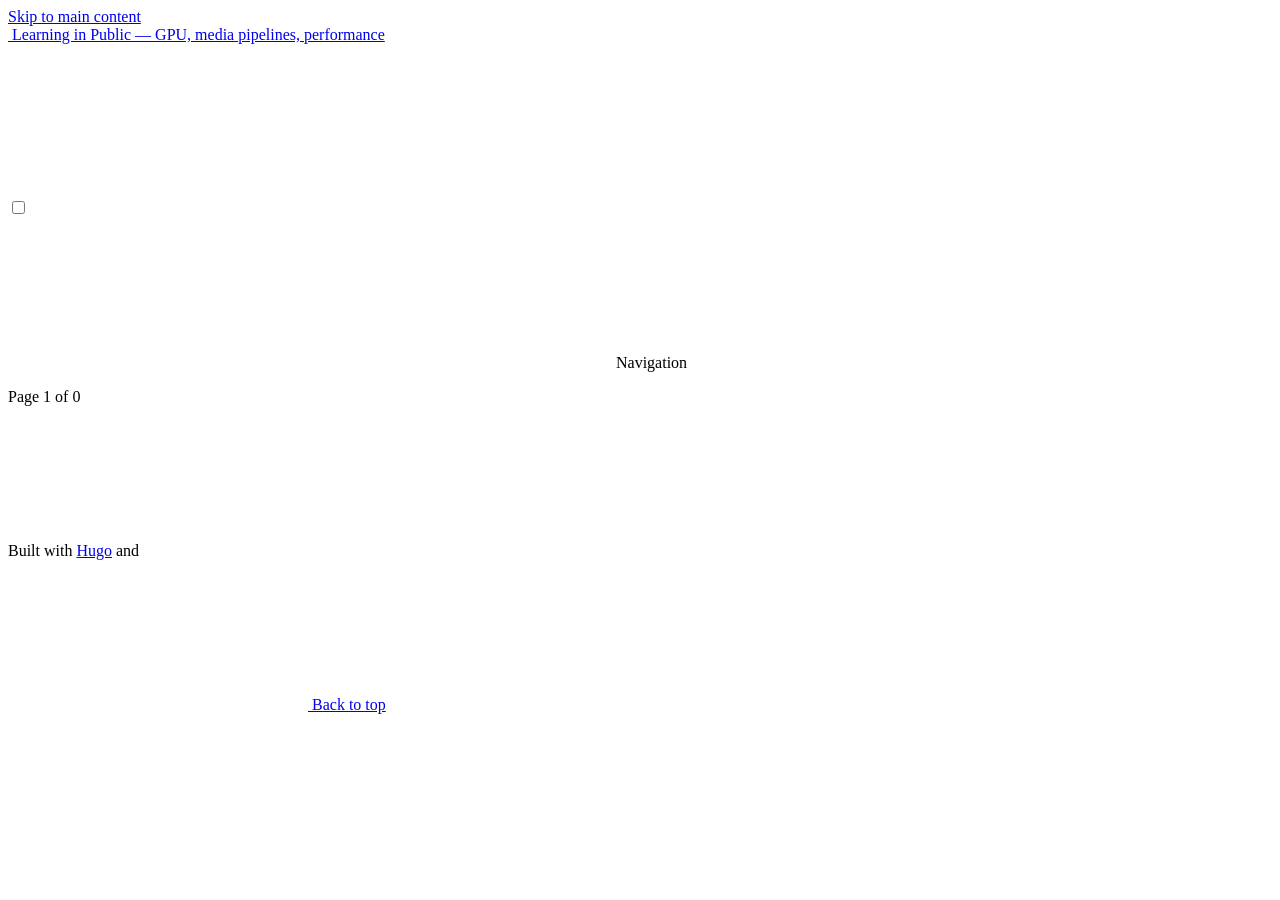
==== public/index.html @ dce74ee8 "Cadence, CI workflow, benchmarks section; fix deprecated key" ====
<!DOCTYPE html>
<html
  itemscope
  itemtype="http://schema.org/WebPage"
  lang="en"
  class="color-toggle-hidden"
  
>
  <head>
    <meta charset="UTF-8" />
<meta name="referrer" content="no-referrer" />
<meta name="viewport" content="width=device-width, initial-scale=1.0" />
<meta name="generator" content="Hugo 0.167.0">
  <meta name="robots" content="index, follow" />
    <meta name="author" content="" />

    <title>Learning in Public — GPU, media pipelines, performance</title>

    <link rel="icon" type="image/svg+xml" href="/learning-in-public/favicon/favicon.svg" />
<link
  rel="icon"
  type="image/png"
  sizes="32x32"
  href="/learning-in-public/favicon/favicon-32x32.png"
/>
<link
  rel="icon"
  type="image/png"
  sizes="16x16"
  href="/learning-in-public/favicon/favicon-16x16.png"
/>

    

    
  <meta property="og:site_name" content="Learning in Public — GPU, media pipelines, performance" />
<meta property="og:type" content="website" />
<meta property="og:url" content="https://ra0van.github.io/learning-in-public/" />




  <meta name="twitter:card" content="summary" />
<meta name="twitter:title" content="Learning in Public — GPU, media pipelines, performance" />


  <script type="application/ld+json">
  {
      "@context": "http://schema.org",
      "@type": "WebSite",
      
      "name": "Learning in Public — GPU, media pipelines, performance",
      "url": "https://ra0van.github.io/learning-in-public/",
      "inLanguage": "en"
  }
  </script>


    
  <script src="/learning-in-public/"></script>
<script src="/learning-in-public/"></script>

<link
  rel="preload"
  as="font"
  href="/learning-in-public/fonts/Metropolis.woff2"
  type="font/woff2"
  crossorigin="anonymous"
/>
<link
  rel="preload"
  as="font"
  href="/learning-in-public/fonts/LiberationSans.woff2"
  type="font/woff2"
  crossorigin="anonymous"
/>
<link
  rel="preload"
  as="font"
  href="/learning-in-public/fonts/GeekblogIcons.woff2"
  type="font/woff2"
  crossorigin="anonymous"
/>

<link
  rel="preload"
  href="/learning-in-public/"
  as="style"
/>
<link
  rel="stylesheet"
  href="/learning-in-public/"
  media="all"
/>

<link
  rel="preload"
  href="/learning-in-public/"
  as="style"
/>
<link
  rel="stylesheet"
  href="/learning-in-public/"
  media="screen and (max-width: 45rem)"
/>

<link
  rel="preload"
  href="/learning-in-public/"
  as="style"
/>
<link
  rel="stylesheet"
  href="/learning-in-public/"
  media="print"
/>

<link
  rel="preload"
  href="/learning-in-public/"
  as="style"
/>
<link
  rel="stylesheet"
  href="/learning-in-public/"
  media="all"
/>
  <link href="https://ra0van.github.io/learning-in-public/" rel="canonical" type="text/html" />
    <link href="https://ra0van.github.io/learning-in-public/index.xml" rel="alternate" type="application/rss+xml" title="Learning in Public — GPU, media pipelines, performance rss Feed" />

<!-- Made with Geekblog theme https://github.com/thegeeklab/hugo-geekblog -->

    

  </head>

  <body>
    <div class="w-full flex justify-center">
      <a href="#main-content" id="gblog-to-main" class="gdblog-markdown__link">Skip to main content</a>
    </div>

    



    <div
      class="wrapper "
    >
      <header class="gblog-header">
  <div class="container flex flex-wrap">
    <div class="gblog-header__col-1 flex justify-start hidden-mobile"></div>
    <div class="gblog-header__col-2 flex align-center justify-center ">
      <a class="gblog-header__link" rel="me" href="https://ra0van.github.io/learning-in-public/">
        <span class="gblog-brand flex align-center justify-center">
          <img
            class="gblog-brand__img"
            src="/learning-in-public/brand.svg"
            alt=""
          />
          <span class="gblog-brand__title">Learning in Public — GPU, media pipelines, performance</span>
        </span>
        
      </a>
    </div>
    <div class="gblog-header__col-3 flex justify-end">
      <span id="gblog-color-theme">
        <svg class="gblog-icon gblog_brightness_dark">
          <title></title>
          <use xlink:href="#gblog_brightness_dark"></use>
        </svg>
        <svg class="gblog-icon gblog_brightness_light">
          <title></title>
          <use xlink:href="#gblog_brightness_light"></use>
        </svg>
        <svg class="gblog-icon gblog_brightness_auto">
          <title></title>
          <use xlink:href="#gblog_brightness_auto"></use>
        </svg>
      </span>
    </div>
  </div>
</header>
<nav class="gblog-nav">
  <input type="checkbox" id="menu-control" class="hidden" />
  <div class="gblog-nav__control">
    <label for="menu-control" class="flex align-center justify-center">
      <svg class="gblog-icon gblog_menu"><use xlink:href="#gblog_menu"></use></svg>
      <svg class="gblog-icon gblog_clear"><use xlink:href="#gblog_clear"></use></svg>
      <span>Navigation</span>
    </label>
  </div>
  <ul class="gblog-nav__list container flex flex-wrap justify-center menu-content">
    
    
      
    
    
  </ul>
</nav>



      <main class="gblog-page container">
        
  
  
    
  

  <div id="main-content" tabindex="-1">
  
  
  </div>
  


<nav class="gblog-paging flex flex-even align-center" role="navigation">
  <div class="gblog-paging__item gblog-paging__item--prev">
    
  </div>
  <div class="gblog-paging__state">Page 1 of 0</div>
  <div class="gblog-paging__item gblog-paging__item--next">
    
  </div>
</nav>


      </main>

      <footer class="gblog-footer">
  <nav class="container flex">
    <div>
      <section class="flex flex-wrap align-center">
        
        
        
        
      </section>
      <section class="flex flex-wrap align-center">
        <span class="gblog-footer__item">
          Built with <a href="https://gohugo.io/" class="gblog-footer__link">Hugo</a> and
          <svg class="gblog-icon gblog_heart"><use xlink:href="#gblog_heart"></use></svg>
        </span>
      </section>
      
      
    </div>
    
      <div class="flex flex-25 justify-end">
        <span class="gblog-footer__item text-right">
          <a class="gblog-footer__link fake-link" href="#" aria-label="Back to top">
            <svg class="gblog-icon gblog_keyboard_arrow_up">
              <use xlink:href="#gblog_keyboard_arrow_up"></use>
            </svg>
            <span class="hidden-mobile">Back to top</span>
          </a>
        </span>
      </div>
    
  </nav>
</footer>

    </div>
  </body>
</html>
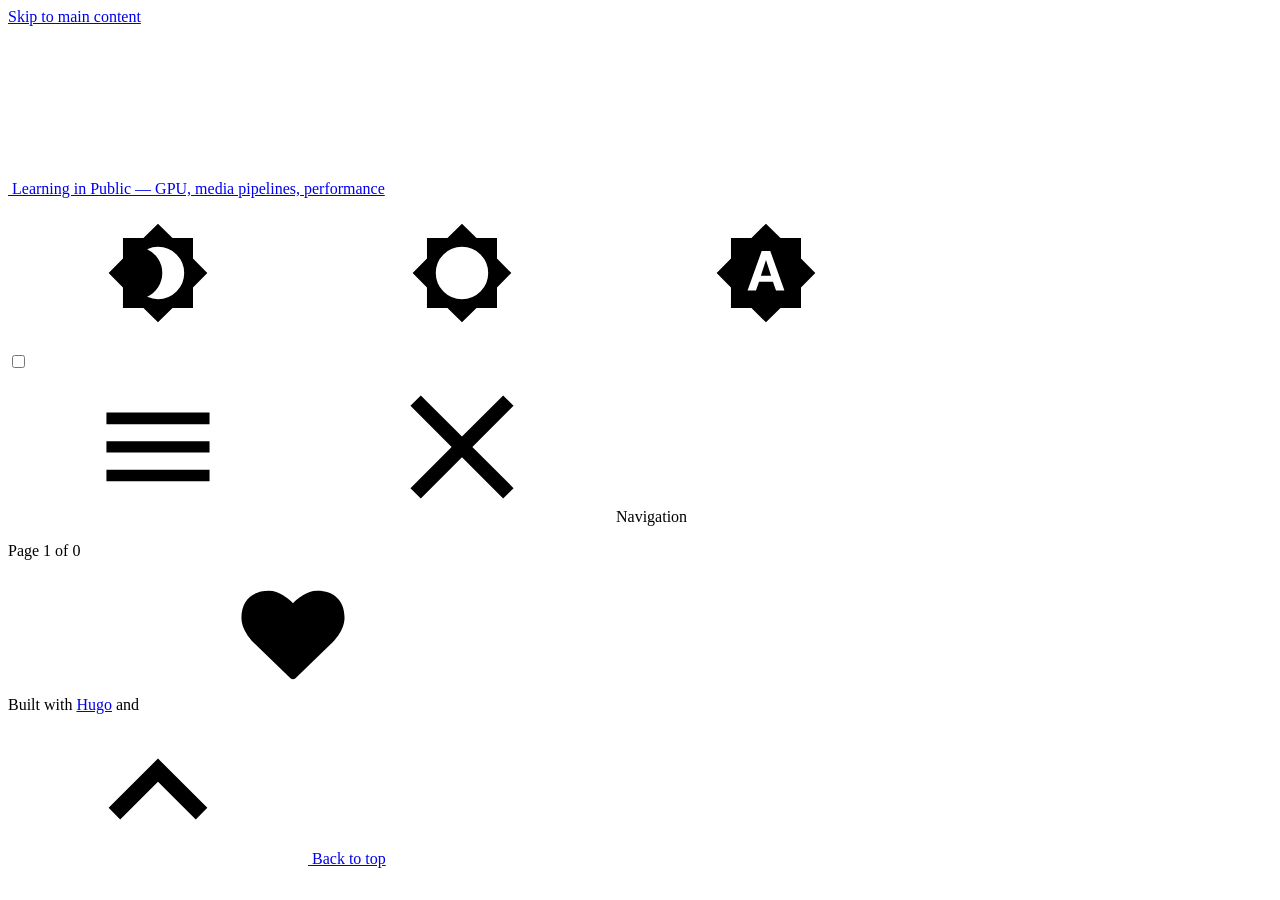
==== commit 67fbcdf9: "Pin geekblog v5.0.3 release (assets bundled), root baseURL, CI" ====
--- a/public/index.html
+++ b/public/index.html
@@ -16,18 +16,18 @@
 
     <title>Learning in Public — GPU, media pipelines, performance</title>
 
-    <link rel="icon" type="image/svg+xml" href="/learning-in-public/favicon/favicon.svg" />
+    <link rel="icon" type="image/svg+xml" href="/favicon/favicon.svg" />
 <link
   rel="icon"
   type="image/png"
   sizes="32x32"
-  href="/learning-in-public/favicon/favicon-32x32.png"
+  href="/favicon/favicon-32x32.png"
 />
 <link
   rel="icon"
   type="image/png"
   sizes="16x16"
-  href="/learning-in-public/favicon/favicon-16x16.png"
+  href="/favicon/favicon-16x16.png"
 />
 
     
@@ -35,7 +35,7 @@
     
   <meta property="og:site_name" content="Learning in Public — GPU, media pipelines, performance" />
 <meta property="og:type" content="website" />
-<meta property="og:url" content="https://ra0van.github.io/learning-in-public/" />
+<meta property="og:url" content="https://ra0van.github.io/" />
 
 
 
@@ -50,83 +50,83 @@
       "@type": "WebSite",
       
       "name": "Learning in Public — GPU, media pipelines, performance",
-      "url": "https://ra0van.github.io/learning-in-public/",
+      "url": "https://ra0van.github.io/",
       "inLanguage": "en"
   }
   </script>
 
 
     
-  <script src="/learning-in-public/"></script>
-<script src="/learning-in-public/"></script>
+  <script src="/js/colortheme-62b51abf.bundle.min.js"></script>
+<script src="/js/main-b30a82c3.bundle.min.js"></script>
 
 <link
   rel="preload"
   as="font"
-  href="/learning-in-public/fonts/Metropolis.woff2"
+  href="/fonts/Metropolis.woff2"
   type="font/woff2"
   crossorigin="anonymous"
 />
 <link
   rel="preload"
   as="font"
-  href="/learning-in-public/fonts/LiberationSans.woff2"
+  href="/fonts/LiberationSans.woff2"
   type="font/woff2"
   crossorigin="anonymous"
 />
 <link
   rel="preload"
   as="font"
-  href="/learning-in-public/fonts/GeekblogIcons.woff2"
+  href="/fonts/GeekblogIcons.woff2"
   type="font/woff2"
   crossorigin="anonymous"
 />
 
 <link
   rel="preload"
-  href="/learning-in-public/"
-  as="style"
-/>
-<link
-  rel="stylesheet"
-  href="/learning-in-public/"
+  href="/main-e155ff06.min.css"
+  as="style"
+/>
+<link
+  rel="stylesheet"
+  href="/main-e155ff06.min.css"
   media="all"
 />
 
 <link
   rel="preload"
-  href="/learning-in-public/"
-  as="style"
-/>
-<link
-  rel="stylesheet"
-  href="/learning-in-public/"
+  href="/mobile-533446cd.min.css"
+  as="style"
+/>
+<link
+  rel="stylesheet"
+  href="/mobile-533446cd.min.css"
   media="screen and (max-width: 45rem)"
 />
 
 <link
   rel="preload"
-  href="/learning-in-public/"
-  as="style"
-/>
-<link
-  rel="stylesheet"
-  href="/learning-in-public/"
+  href="/print-cc34f864.min.css"
+  as="style"
+/>
+<link
+  rel="stylesheet"
+  href="/print-cc34f864.min.css"
   media="print"
 />
 
 <link
   rel="preload"
-  href="/learning-in-public/"
-  as="style"
-/>
-<link
-  rel="stylesheet"
-  href="/learning-in-public/"
+  href="/custom.css"
+  as="style"
+/>
+<link
+  rel="stylesheet"
+  href="/custom.css"
   media="all"
 />
-  <link href="https://ra0van.github.io/learning-in-public/" rel="canonical" type="text/html" />
-    <link href="https://ra0van.github.io/learning-in-public/index.xml" rel="alternate" type="application/rss+xml" title="Learning in Public — GPU, media pipelines, performance rss Feed" />
+  <link href="https://ra0van.github.io/" rel="canonical" type="text/html" />
+    <link href="https://ra0van.github.io/index.xml" rel="alternate" type="application/rss+xml" title="Learning in Public — GPU, media pipelines, performance rss Feed" />
 
 <!-- Made with Geekblog theme https://github.com/thegeeklab/hugo-geekblog -->
 
@@ -140,6 +140,9 @@
     </div>
 
     
+  <!-- geekblog include: /sprites/geekblog.svg -->
+  <svg class="svg-sprite" xmlns="http://www.w3.org/2000/svg" xmlns:xlink="http://www.w3.org/1999/xlink"><defs><svg viewBox="-7.27 -7.27 46.55 46.55" id="gblog_arrow_back" xmlns="http://www.w3.org/2000/svg"><path d="M31.999 14.035v3.93H7.673l11.134 11.228L16 32 .001 16.001 16 .002l2.807 2.807L7.673 14.037h24.326z"/></svg><svg viewBox="-7.27 -7.27 46.55 46.55" id="gblog_arrow_left" xmlns="http://www.w3.org/2000/svg"><path d="M7.954 17.965v5.988L.001 16l7.953-7.953v5.988H32v3.93H7.954z"/></svg><svg viewBox="-7.27 -7.27 46.55 46.55" id="gblog_arrow_right" xmlns="http://www.w3.org/2000/svg"><path d="M24.046 14.035V8.047L31.999 16l-7.953 7.953v-5.988H0v-3.93h24.046z"/></svg><svg viewBox="-7.27 -7.27 42.55 42.55" id="gblog_bitbucket" xmlns="http://www.w3.org/2000/svg"><path d="M15.905 13.355c.189 1.444-1.564 2.578-2.784 1.839-1.375-.602-1.375-2.784-.034-3.403 1.151-.705 2.818.223 2.818 1.564zm1.907-.361c-.309-2.44-3.076-4.056-5.328-3.042-1.426.636-2.389 2.148-2.32 3.747.086 2.097 2.08 3.815 4.176 3.626s3.729-2.234 3.472-4.331zm4.108-9.315c-.756-.997-2.045-1.169-3.179-1.358-3.214-.516-6.513-.533-9.727.034-1.066.172-2.269.361-2.939 1.323 1.1 1.031 2.664 1.186 4.073 1.358 2.544.327 5.156.344 7.699.017 1.426-.172 3.008-.309 4.073-1.375zm.979 17.788c-.481 1.684-.206 3.953-1.994 4.932-3.076 1.701-6.806 1.89-10.191 1.289-1.787-.327-3.884-.894-4.864-2.578-.43-1.65-.705-3.334-.98-5.018l.103-.275.309-.155c5.121 3.386 12.288 3.386 17.427 0 .808.241.206 1.22.189 1.805zM26.01 4.951c-.584 3.764-1.255 7.51-1.908 11.257-.189 1.1-1.255 1.719-2.148 2.183-3.214 1.615-6.96 1.89-10.483 1.512-2.389-.258-4.829-.894-6.771-2.389-.911-.705-.911-1.908-1.083-2.922-.602-3.523-1.289-7.046-1.719-10.604.206-1.547 1.942-2.217 3.231-2.698C6.848.654 8.686.362 10.508.19c3.884-.378 7.854-.241 11.618.859 1.341.395 2.784.945 3.695 2.097.412.533.275 1.203.189 1.805z"/></svg><svg viewBox="-7.27 -7.27 46.55 46.55" id="gblog_bookmark" xmlns="http://www.w3.org/2000/svg"><path d="M20.357 5.856q1.157 0 2.043.851t.885 2.008v23.284l-10.212-4.357-10.144 4.357V8.715q0-1.157.885-2.008t2.042-.851h14.502zm5.787 18.859V5.856q0-1.157-.851-2.042t-2.008-.885H8.715q0-1.157.885-2.042t2.043-.885h14.502q1.157 0 2.043.885t.885 2.042v23.216z"/></svg><svg viewBox="-7.27 -7.27 42.55 42.55" id="gblog_brightness_auto" xmlns="http://www.w3.org/2000/svg"><path d="M16.846 18.938h2.382L15.22 7.785h-2.44L8.772 18.938h2.382l.871-2.44h3.95zm7.087-9.062L27.999 14l-4.066 4.124v5.809h-5.809L14 27.999l-4.124-4.066H4.067v-5.809L.001 14l4.066-4.124V4.067h5.809L14 .001l4.124 4.066h5.809v5.809zm-11.385 4.937L14 10.282l1.452 4.531h-2.904z"/></svg><svg viewBox="-7.27 -7.27 42.55 42.55" id="gblog_brightness_dark" xmlns="http://www.w3.org/2000/svg"><path d="M14 21.435q3.079 0 5.257-2.178T21.435 14t-2.178-5.257T14 6.565q-1.51 0-3.079.697 1.917.871 3.108 2.701T15.22 14t-1.191 4.037-3.108 2.701q1.568.697 3.079.697zm9.933-11.559L27.999 14l-4.066 4.124v5.809h-5.809L14 27.999l-4.124-4.066H4.067v-5.809L.001 14l4.066-4.124V4.067h5.809L14 .001l4.124 4.066h5.809v5.809z"/></svg><svg viewBox="-7.27 -7.27 42.55 42.55" id="gblog_brightness_light" xmlns="http://www.w3.org/2000/svg"><path d="M14 21.435q3.079 0 5.257-2.178T21.435 14t-2.178-5.257T14 6.565 8.743 8.743 6.565 14t2.178 5.257T14 21.435zm9.933-3.311v5.809h-5.809L14 27.999l-4.124-4.066H4.067v-5.809L.001 14l4.066-4.124V4.067h5.809L14 .001l4.124 4.066h5.809v5.809L27.999 14z"/></svg><svg viewBox="-7.27 -7.27 42.55 42.55" id="gblog_check" xmlns="http://www.w3.org/2000/svg"><path d="M8.885 20.197 25.759 3.323l2.24 2.24L8.885 24.677 0 15.792l2.24-2.24z"/></svg><svg viewBox="-7.27 -7.27 42.55 42.55" id="gblog_check_circle_outline" xmlns="http://www.w3.org/2000/svg"><path d="M14 25.239q4.601 0 7.92-3.319T25.239 14 21.92 6.08 14 2.761 6.08 6.08 2.761 14t3.319 7.92T14 25.239zM14 0q5.784 0 9.892 4.108T28 14t-4.108 9.892T14 28t-9.892-4.108T0 14t4.108-9.892T14 0zm6.441 7.822 1.972 1.972-11.239 11.239L4.207 14l1.972-1.972 4.995 4.995z"/></svg><svg viewBox="-7.27 -7.27 46.55 46.55" id="gblog_clear" xmlns="http://www.w3.org/2000/svg"><path d="M32 3.222 19.222 16 32 28.778l-3.221 3.221-12.778-12.778L3.223 31.999.002 28.778 12.78 16 .002 3.222 3.223.001l12.778 12.778L28.779.001z"/></svg><svg viewBox="-7.27 -7.27 42.55 42.55" id="gblog_cloud_off" xmlns="http://www.w3.org/2000/svg"><path d="M9.023 10.5H7q-1.914 0-3.281 1.395t-1.367 3.309 1.367 3.281T7 19.852h11.375zM3.5 4.976l1.477-1.477L24.5 23.022l-1.477 1.477-2.352-2.297H6.999q-2.898 0-4.949-2.051t-2.051-4.949q0-2.844 1.969-4.867t4.758-2.133zm19.086 5.578q2.242.164 3.828 1.832T28 16.351q0 3.008-2.461 4.758l-1.695-1.695q1.805-.984 1.805-3.063 0-1.422-1.039-2.461t-2.461-1.039h-1.75v-.602q0-2.68-1.859-4.539t-4.539-1.859q-1.531 0-2.953.711l-1.75-1.695Q11.431 3.5 14.001 3.5q2.953 0 5.496 2.078t3.09 4.977z"/></svg><svg viewBox="-7.27 -7.27 42.55 42.55" id="gblog_code" xmlns="http://www.w3.org/2000/svg"><path d="M9.917 24.5a1.75 1.75 0 1 0-3.501.001 1.75 1.75 0 0 0 3.501-.001zm0-21a1.75 1.75 0 1 0-3.501.001A1.75 1.75 0 0 0 9.917 3.5zm11.666 2.333a1.75 1.75 0 1 0-3.501.001 1.75 1.75 0 0 0 3.501-.001zm1.75 0a3.502 3.502 0 0 1-1.75 3.026c-.055 6.581-4.721 8.039-7.82 9.023-2.898.911-3.846 1.349-3.846 3.117v.474a3.502 3.502 0 0 1 1.75 3.026c0 1.932-1.568 3.5-3.5 3.5s-3.5-1.568-3.5-3.5c0-1.294.711-2.424 1.75-3.026V6.526A3.502 3.502 0 0 1 4.667 3.5c0-1.932 1.568-3.5 3.5-3.5s3.5 1.568 3.5 3.5a3.502 3.502 0 0 1-1.75 3.026v9.06c.93-.456 1.914-.766 2.807-1.039 3.391-1.075 5.323-1.878 5.359-5.687a3.502 3.502 0 0 1-1.75-3.026c0-1.932 1.568-3.5 3.5-3.5s3.5 1.568 3.5 3.5z"/></svg><svg viewBox="-7.27 -7.27 46.55 46.55" id="gblog_contacts" xmlns="http://www.w3.org/2000/svg"><path d="M22.688 22.688v-2q0-1.5-2.281-2.438t-4.406-.938-4.406.938-2.281 2.438v2h13.375zM16 9q-1.25 0-2.125.875T13 12t.875 2.125T16 15t2.125-.875T19 12t-.875-2.125T16 9zm10.688-3.687q1.063 0 1.844.813t.781 1.875v16q0 1.063-.781 1.875t-1.844.813H5.313q-1.063 0-1.844-.813t-.781-1.875v-16q0-1.063.781-1.875t1.844-.813h21.375zM5.313 32v-2.688h21.375V32H5.313zM26.688 0v2.688H5.313V0h21.375z"/></svg><svg viewBox="-7.27 -7.27 42.55 42.55" id="gblog_copy" xmlns="http://www.w3.org/2000/svg"><path d="M23.502 25.438V7.626H9.562v17.812h13.94zm0-20.315q1.013 0 1.787.745t.774 1.757v17.812q0 1.013-.774 1.787t-1.787.774H9.562q-1.013 0-1.787-.774t-.774-1.787V7.625q0-1.013.774-1.757t1.787-.745h13.94zM19.689 0v2.562H4.438v17.812H1.936V2.562q0-1.013.745-1.787T4.438.001h15.251z"/></svg><svg viewBox="-7.27 -7.27 46.55 46.55" id="gblog_create" xmlns="http://www.w3.org/2000/svg"><path d="m31.499 7.167-3.25 3.25-6.666-6.666 3.25-3.25q.5-.5 1.25-.5t1.25.5l4.166 4.166q.5.5.5 1.25t-.5 1.25zM.001 25.333 19.667 5.667l6.666 6.666L6.667 31.999H.001v-6.666z"/></svg><svg viewBox="-7.27 -7.27 42.55 42.55" id="gblog_dangerous" xmlns="http://www.w3.org/2000/svg"><path d="M21.802 19.833 15.969 14l5.833-5.833-1.969-1.969L14 12.031 8.167 6.198 6.198 8.167 12.031 14l-5.833 5.833 1.969 1.969L14 15.969l5.833 5.833zM19.833 0 28 8.167v11.666L19.833 28H8.167L0 19.833V8.167L8.167 0h11.666z"/></svg><svg viewBox="-7.27 -7.27 46.55 46.55" id="gblog_date" xmlns="http://www.w3.org/2000/svg"><path d="M27.192 28.844V11.192H4.808v17.652h22.384zm0-25.689q1.277 0 2.253.976t.976 2.253v22.459q0 1.277-.976 2.216t-2.253.939H4.808q-1.352 0-2.291-.901t-.939-2.253V6.385q0-1.277.939-2.253t2.291-.976h1.577V.001h3.23v3.155h12.769V.001h3.23v3.155h1.577zm-3.155 11.267v3.155h-3.23v-3.155h3.23zm-6.46 0v3.155h-3.155v-3.155h3.155zm-6.384 0v3.155h-3.23v-3.155h3.23z"/></svg><svg viewBox="-7.27 -7.27 46.55 46.55" id="gblog_download" xmlns="http://www.w3.org/2000/svg"><path d="M2.866 28.209h26.269v3.79H2.866v-3.79zm26.268-16.925L16 24.418 2.866 11.284h7.493V.001h11.283v11.283h7.493z"/></svg><svg viewBox="-7.27 -7.27 46.55 46.55" id="gblog_email" xmlns="http://www.w3.org/2000/svg"><path d="M28.845 9.615v-3.23L16 14.422 3.155 6.385v3.23L16 17.577zm0-6.46q1.277 0 2.216.977T32 6.385v19.23q0 1.277-.939 2.253t-2.216.977H3.155q-1.277 0-2.216-.977T0 25.615V6.385q0-1.277.939-2.253t2.216-.977h25.69z"/></svg><svg viewBox="-7.27 -7.27 42.55 42.55" id="gblog_error_outline" xmlns="http://www.w3.org/2000/svg"><path d="M14 25.239q4.601 0 7.92-3.319T25.239 14 21.92 6.08 14 2.761 6.08 6.08 2.761 14t3.319 7.92T14 25.239zM14 0q5.784 0 9.892 4.108T28 14t-4.108 9.892T14 28t-9.892-4.108T0 14t4.108-9.892T14 0zm-1.38 6.967h2.761v8.413H12.62V6.967zm0 11.239h2.761v2.826H12.62v-2.826z"/></svg><svg viewBox="-7.27 -7.27 42.55 42.55" id="gblog_fire" xmlns="http://www.w3.org/2000/svg"><path d="M17.689 21.998q-.32.32-.8.576t-.864.384q-1.152.384-2.272.032t-1.888-.992q-.128-.128-.096-.256t.16-.192q1.216-.384 1.92-1.216t.96-1.792q.192-.896-.064-1.728t-.384-1.728q-.128-.704-.096-1.376t.288-1.312q0-.128.128-.128t.192.064q.384.832.992 1.472t1.28 1.216 1.216 1.248.672 1.568q.064.384.064.704.064.96-.32 1.92t-1.088 1.536zm3.84-10.944q-.768-.704-1.6-1.28t-1.6-1.344q-1.536-1.536-2.016-3.584t.16-4.16q.128-.32-.096-.544t-.544-.096q-.768.32-1.44.768t-1.312.896q-1.984 1.664-3.136 3.936T8.633 10.51t.8 5.088q0 .128.032.256t.032.256q0 .576-.512.832t-1.024-.192q-.128-.192-.192-.32-1.024-1.28-1.376-2.912t-.096-3.232q.064-.384-.288-.576t-.608.128q-1.28 1.664-1.856 3.68t-.448 4.064q0 .576.096 1.184t.288 1.184q.448 1.536 1.216 2.816 1.216 2.048 3.264 3.424t4.416 1.696q2.496.32 5.024-.256t4.448-2.304q1.408-1.344 2.208-3.104t.864-3.68-.704-3.712q-.064-.128-.096-.224t-.096-.224q-.576-1.088-1.28-1.984-.256-.384-.544-.704t-.672-.64z"/></svg><svg viewBox="-7.27 -7.27 42.55 42.55" id="gblog_git" xmlns="http://www.w3.org/2000/svg"><path d="M27.472 12.753 15.247.529a1.803 1.803 0 0 0-2.55 0l-2.84 2.84 2.137 2.137a2.625 2.625 0 0 1 3.501 3.501l3.499 3.499a2.625 2.625 0 1 1-1.237 1.237l-3.499-3.499c-.083.04-.169.075-.257.106v7.3a2.626 2.626 0 1 1-1.75 0v-7.3a2.626 2.626 0 0 1-1.494-3.607L8.62 4.606l-8.09 8.09a1.805 1.805 0 0 0 0 2.551l12.225 12.224a1.803 1.803 0 0 0 2.55 0l12.168-12.168a1.805 1.805 0 0 0 0-2.551z"/></svg><svg viewBox="-7.27 -7.27 46.55 46.55" id="gblog_gitea" xmlns="http://www.w3.org/2000/svg"><path d="M5.581 7.229c-2.46-.005-5.755 1.559-5.573 5.48.284 6.125 6.56 6.693 9.068 6.743.275 1.149 3.227 5.112 5.412 5.32h9.573c5.741-.381 10.04-17.363 6.853-17.427-5.271.248-8.395.373-11.073.395v5.3l-.835-.369-.005-4.928c-3.075-.001-5.781-.144-10.919-.397-.643-.004-1.539-.113-2.501-.116zm.348 2.166h.293c.349 3.14.917 4.976 2.067 7.781-2.933-.347-5.429-1.199-5.888-4.38-.237-1.647.563-3.365 3.528-3.401zm11.409 3.087c.2.003.404.04.596.128l.999.431-.716 1.305h-.007a.996.996 0 0 0-.321.053l.006-.002c-.349.114-.593.406-.593.749 0 .097.019.189.055.275l-.002-.006a.767.767 0 0 0 .151.233l-.001-.001-1.235 2.248a.99.99 0 0 0-.302.052l.006-.002c-.349.114-.593.406-.593.749 0 .097.019.189.055.275l-.002-.006c.128.31.457.527.843.527a.987.987 0 0 0 .31-.049l-.006.002c.348-.114.592-.406.592-.749 0-.097-.02-.19-.056-.277l.002.006a.784.784 0 0 0-.211-.293l1.203-2.189a.999.999 0 0 0 .397-.041l-.006.002a.942.942 0 0 0 .285-.15l-.001.001c.464.195.844.353 1.117.488.411.203.556.337.6.487.044.147-.004.429-.236.925-.173.369-.46.893-.799 1.511h-.02a.991.991 0 0 0-.321.053l.006-.002c-.349.114-.593.406-.593.749 0 .097.019.189.055.275l-.002-.006c.128.31.457.527.843.527a.987.987 0 0 0 .31-.049l-.006.002c.348-.114.592-.406.592-.749a.703.703 0 0 0-.055-.275l.002.006a.802.802 0 0 0-.183-.27l.001.001c.335-.611.623-1.136.808-1.531.251-.536.381-.935.267-1.32s-.467-.636-.933-.867c-.307-.151-.689-.311-1.147-.503a.723.723 0 0 0-.052-.324l.002.006a.792.792 0 0 0-.194-.279l.704-1.284 3.899 1.684c.704.305.995 1.053.653 1.68l-2.68 4.907c-.343.625-1.184.884-1.888.58l-5.516-2.384c-.704-.304-.996-1.053-.653-1.68l2.68-4.905c.235-.431.707-.687 1.207-.707z"/></svg><svg viewBox="-7.27 -7.27 46.55 46.55" id="gblog_github" xmlns="http://www.w3.org/2000/svg"><path d="M16 .394c8.833 0 15.999 7.166 15.999 15.999 0 7.062-4.583 13.062-10.937 15.187-.813.146-1.104-.354-1.104-.771 0-.521.021-2.25.021-4.396 0-1.5-.5-2.458-1.083-2.958 3.562-.396 7.312-1.75 7.312-7.896 0-1.75-.625-3.167-1.646-4.291.167-.417.708-2.042-.167-4.25-1.333-.417-4.396 1.646-4.396 1.646a15.032 15.032 0 0 0-8 0S8.937 6.602 7.603 7.018c-.875 2.208-.333 3.833-.167 4.25-1.021 1.125-1.646 2.542-1.646 4.291 0 6.125 3.729 7.5 7.291 7.896-.458.417-.875 1.125-1.021 2.146-.917.417-3.25 1.125-4.646-1.333-.875-1.521-2.458-1.646-2.458-1.646-1.562-.021-.104.979-.104.979 1.042.479 1.771 2.333 1.771 2.333.938 2.854 5.396 1.896 5.396 1.896 0 1.333.021 2.583.021 2.979 0 .417-.292.917-1.104.771C4.582 29.455-.001 23.455-.001 16.393-.001 7.56 7.165.394 15.998.394zM6.063 23.372c.042-.083-.021-.187-.146-.25-.125-.042-.229-.021-.271.042-.042.083.021.187.146.25.104.062.229.042.271-.042zm.646.709c.083-.062.062-.208-.042-.333-.104-.104-.25-.146-.333-.062-.083.062-.062.208.042.333.104.104.25.146.333.062zm.625.937c.104-.083.104-.25 0-.396-.083-.146-.25-.208-.354-.125-.104.062-.104.229 0 .375s.271.208.354.146zm.875.875c.083-.083.042-.271-.083-.396-.146-.146-.333-.167-.417-.062-.104.083-.062.271.083.396.146.146.333.167.417.062zm1.187.521c.042-.125-.083-.271-.271-.333-.167-.042-.354.021-.396.146s.083.271.271.312c.167.062.354 0 .396-.125zm1.313.104c0-.146-.167-.25-.354-.229-.187 0-.333.104-.333.229 0 .146.146.25.354.229.187 0 .333-.104.333-.229zm1.208-.208c-.021-.125-.187-.208-.375-.187-.187.042-.312.167-.292.312.021.125.187.208.375.167s.312-.167.292-.292z"/></svg><svg viewBox="-7.27 -7.27 42.55 42.55" id="gblog_gitlab" xmlns="http://www.w3.org/2000/svg"><path d="M1.629 11.034 14 26.888.442 17.048a1.09 1.09 0 0 1-.39-1.203l1.578-4.811zm7.217 0h10.309l-5.154 15.854zM5.753 1.475l3.093 9.559H1.63l3.093-9.559a.548.548 0 0 1 1.031 0zm20.618 9.559 1.578 4.811c.141.437-.016.922-.39 1.203l-13.558 9.84 12.371-15.854zm0 0h-7.216l3.093-9.559a.548.548 0 0 1 1.031 0z"/></svg><svg viewBox="-7.27 -7.27 46.55 46.55" id="gblog_heart" xmlns="http://www.w3.org/2000/svg"><path d="M16 29.714a1.11 1.11 0 0 1-.786-.321L4.072 18.643c-.143-.125-4.071-3.714-4.071-8 0-5.232 3.196-8.357 8.535-8.357 3.125 0 6.053 2.464 7.464 3.857 1.411-1.393 4.339-3.857 7.464-3.857 5.339 0 8.535 3.125 8.535 8.357 0 4.286-3.928 7.875-4.089 8.035L16.785 29.392c-.214.214-.5.321-.786.321z"/></svg><svg viewBox="-7.27 -7.27 42.55 42.55" id="gblog_info_outline" xmlns="http://www.w3.org/2000/svg"><path d="M12.62 9.793V6.967h2.761v2.826H12.62zM14 25.239q4.601 0 7.92-3.319T25.239 14 21.92 6.08 14 2.761 6.08 6.08 2.761 14t3.319 7.92T14 25.239zM14 0q5.784 0 9.892 4.108T28 14t-4.108 9.892T14 28t-9.892-4.108T0 14t4.108-9.892T14 0zm-1.38 21.033V12.62h2.761v8.413H12.62z"/></svg><svg viewBox="-7.27 -7.27 42.55 42.55" id="gblog_keyboard_arrow_down" xmlns="http://www.w3.org/2000/svg"><path d="M3.281 5.36 14 16.079 24.719 5.36 28 8.641l-14 14-14-14z"/></svg><svg viewBox="-7.27 -7.27 46.55 46.55" id="gblog_keyboard_arrow_left" xmlns="http://www.w3.org/2000/svg"><path d="M25.875 28.25 22.125 32 6.126 16.001 22.125.002l3.75 3.75-12.25 12.25z"/></svg><svg viewBox="-7.27 -7.27 46.55 46.55" id="gblog_keyboard_arrow_right" xmlns="http://www.w3.org/2000/svg"><path d="M6.125 28.25 18.375 16 6.125 3.75 9.875 0l15.999 15.999L9.875 31.998z"/></svg><svg viewBox="-7.27 -7.27 42.55 42.55" id="gblog_keyboard_arrow_up" xmlns="http://www.w3.org/2000/svg"><path d="M24.719 22.64 14 11.921 3.281 22.64 0 19.359l14-14 14 14z"/></svg><svg viewBox="-7.27 -7.27 46.55 46.55" id="gblog_link" xmlns="http://www.w3.org/2000/svg"><path d="M24.037 7.963q3.305 0 5.634 2.366T32 16t-2.329 5.671-5.634 2.366h-6.46v-3.08h6.46q2.028 0 3.493-1.465t1.465-3.493-1.465-3.493-3.493-1.465h-6.46v-3.08h6.46zM9.615 17.578v-3.155h12.77v3.155H9.615zM3.005 16q0 2.028 1.465 3.493t3.493 1.465h6.46v3.08h-6.46q-3.305 0-5.634-2.366T0 16.001t2.329-5.671 5.634-2.366h6.46v3.08h-6.46q-2.028 0-3.493 1.465t-1.465 3.493z"/></svg><svg viewBox="-7.27 -7.27 46.55 46.55" id="gblog_mastodon" xmlns="http://www.w3.org/2000/svg"><path d="M30.924 10.506c0-6.941-4.548-8.976-4.548-8.976C24.083.477 20.144.034 16.054.001h-.101C11.862.034 7.926.477 5.633 1.53c0 0-4.548 2.035-4.548 8.976 0 1.589-.031 3.491.02 5.505.165 6.79 1.245 13.479 7.522 15.14 2.893.765 5.379.927 7.38.816 3.629-.2 5.667-1.296 5.667-1.296l-.12-2.633s-2.593.817-5.505.719c-2.887-.099-5.932-.311-6.399-3.855a7.069 7.069 0 0 1-.064-.967v-.028.001s2.833.693 6.423.857c2.195.1 4.253-.129 6.344-.377 4.009-.479 7.5-2.949 7.939-5.207.689-3.553.633-8.676.633-8.676zm-5.366 8.945h-3.329v-8.159c0-1.72-.724-2.592-2.171-2.592-1.6 0-2.403 1.035-2.403 3.083v4.465h-3.311v-4.467c0-2.048-.803-3.083-2.403-3.083-1.447 0-2.171.873-2.171 2.592v8.159H6.441v-8.404c0-1.719.437-3.084 1.316-4.093.907-1.011 2.092-1.528 3.565-1.528 1.704 0 2.995.655 3.848 1.965l.828 1.391.829-1.391c.853-1.311 2.144-1.965 3.848-1.965 1.472 0 2.659.517 3.565 1.528.877 1.009 1.315 2.375 1.315 4.093z"/></svg><svg viewBox="-7.27 -7.27 46.55 46.55" id="gblog_matrix" xmlns="http://www.w3.org/2000/svg"><path d="M.843.734v30.532H3.04v.733H0V0h3.04v.733zm9.391 9.68v1.543h.044a4.417 4.417 0 0 1 1.489-1.365c.577-.327 1.248-.487 2-.487.72 0 1.377.143 1.975.419.597.277 1.047.776 1.36 1.477.339-.499.8-.941 1.379-1.323.579-.383 1.267-.573 2.061-.573.604 0 1.163.075 1.68.223a3.34 3.34 0 0 1 1.324.707c.368.327.652.745.861 1.268.203.523.307 1.151.307 1.889v7.637h-3.132v-6.468c0-.381-.013-.745-.043-1.083a2.315 2.315 0 0 0-.246-.893l.006.013a1.484 1.484 0 0 0-.577-.593l-.007-.004c-.259-.147-.609-.221-1.047-.221-.443 0-.8.085-1.071.252-.267.166-.483.39-.635.656l-.005.009a2.558 2.558 0 0 0-.307.915l-.002.013a7.156 7.156 0 0 0-.08 1.044v6.359h-3.133v-6.4c0-.339-.005-.671-.024-1.003a2.772 2.772 0 0 0-.197-.936l.007.019a1.41 1.41 0 0 0-.548-.667l-.006-.003c-.259-.167-.635-.253-1.139-.253-.148 0-.345.032-.585.099-.24.068-.48.191-.707.376-.228.184-.425.449-.585.793-.16.345-.24.8-.24 1.36v6.621H7.279v-11.42zm20.923 20.852V.734H28.96V.001H32V32h-3.04v-.733z"/></svg><svg viewBox="-7.27 -7.27 46.55 46.55" id="gblog_menu" xmlns="http://www.w3.org/2000/svg"><path d="M.001 5.334h31.998v3.583H.001V5.334zm0 12.416v-3.5h31.998v3.5H.001zm0 8.916v-3.583h31.998v3.583H.001z"/></svg><svg viewBox="-7.27 -7.27 46.55 46.55" id="gblog_notifications" xmlns="http://www.w3.org/2000/svg"><path d="m25.846 22.154 3.308 3.308v1.615H2.847v-1.615l3.308-3.308V14q0-3.846 1.961-6.692t5.423-3.692V2.462q0-1 .692-1.731T16 0t1.769.731.692 1.731v1.154q3.461.846 5.423 3.692T25.846 14v8.154zM16 32q-1.385 0-2.346-.923t-.962-2.308h6.615q0 1.308-1 2.269T15.999 32z"/></svg><svg viewBox="-7.27 -7.27 46.55 46.55" id="gblog_person" xmlns="http://www.w3.org/2000/svg"><path d="M16 20.023q5.052 0 10.526 2.199t5.473 5.754v4.023H0v-4.023q0-3.555 5.473-5.754t10.526-2.199zM16 16q-3.275 0-5.614-2.339T8.047 8.047t2.339-5.661T16 0t5.614 2.386 2.339 5.661-2.339 5.614T16 16z"/></svg><svg viewBox="-7.27 -7.27 46.55 46.55" id="gblog_pin" xmlns="http://www.w3.org/2000/svg"><path d="M17.6 19.2h9.6v-1.6L22.4 16V3.2l4.8-1.6V0H4.8v1.6l4.8 1.6V16l-4.8 1.6v1.6h9.6v11.2L16 32l1.6-1.6V19.2z"/></svg><svg viewBox="-7.27 -7.27 46.55 46.55" id="gblog_rss_feed" xmlns="http://www.w3.org/2000/svg"><path d="M-.481 12.048q8.482 0 14.457 5.976t5.976 14.457h-5.879q0-5.976-4.289-10.264T-.48 17.928v-5.879zm0-11.565q13.204 0 22.601 9.397t9.397 22.601h-5.783q0-10.891-7.662-18.553T-.481 6.266V.483zm0 27.468q0-1.831 1.301-3.132t3.229-1.301 3.181 1.253 1.253 3.181-1.301 3.229-3.132 1.301q-1.928 0-3.229-1.301T-.48 27.952z"/></svg><svg viewBox="-7.27 -7.27 46.55 46.55" id="gblog_search" xmlns="http://www.w3.org/2000/svg"><path d="M11.925 20.161q3.432 0 5.834-2.402t2.402-5.834-2.402-5.834-5.834-2.402-5.834 2.402-2.402 5.834 2.402 5.834 5.834 2.402zm10.981 0L32 29.255 29.255 32l-9.094-9.094v-1.458l-.515-.515q-3.26 2.831-7.721 2.831-4.976 0-8.45-3.432T.001 11.925t3.474-8.45 8.45-3.474 8.407 3.474 3.432 8.45q0 1.802-.858 4.075t-1.973 3.646l.515.515h1.458z"/></svg><svg viewBox="-7.27 -7.27 46.55 46.55" id="gblog_security" xmlns="http://www.w3.org/2000/svg"><path d="m16 0 13.072 5.855v8.715q0 6.059-3.745 11.063T16 31.999q-5.583-1.362-9.327-6.366T2.928 14.57V5.855zm0 16v13.004q4.017-1.294 6.808-4.868T26.144 16H16zm0 0V3.2L5.856 7.693v8.306H16z"/></svg><svg viewBox="-7.27 -7.27 42.55 42.55" id="gblog_star" xmlns="http://www.w3.org/2000/svg"><path d="M14 22.052 5.324 27.31l2.3-9.859L0 10.813l10.056-.854L14 .692l3.944 9.267L28 10.813l-7.624 6.638 2.3 9.859z"/></svg><svg viewBox="-7.27 -7.27 42.55 42.55" id="gblog_tag" xmlns="http://www.w3.org/2000/svg"><path d="M17.52 17.52v-7.041h-7.041v7.041h7.041zM28 10.479h-7.041v7.041H28v3.439h-7.041V28H17.52v-7.041h-7.041V28H7.04v-7.041H-.001V17.52H7.04v-7.041H-.001V7.04H7.04V-.001h3.439V7.04h7.041V-.001h3.439V7.04H28v3.439z"/></svg><svg viewBox="-7.27 -7.27 46.55 46.55" id="gblog_timer" xmlns="http://www.w3.org/2000/svg"><path d="M16 29q4.428 0 7.536-3.143t3.107-7.571-3.107-7.536T16 7.643 8.464 10.75t-3.107 7.536 3.107 7.571T16 29zM26.714 9.786q1.214 1.571 2.107 4.036t.893 4.464q0 5.643-4 9.678T16 32t-9.714-4.036-4-9.678 4-9.678T16 4.572q1.929 0 4.464.929t4.107 2.143l2.143-2.214q1.143.929 2.143 2.143zM14.5 19.857v-9.143h3v9.143h-3zM20.571.001v3.071h-9.143V.001h9.143z"/></svg><svg viewBox="-7.27 -7.27 46.55 46.55" id="gblog_tree" xmlns="http://www.w3.org/2000/svg"><path d="M32 14.423H20.808V9.616h-3.23v12.77h3.23v-4.807H32v12.845H20.808v-4.807h-6.385v-16h-3.23v4.807H.001V1.579h11.192v4.807h9.615V1.579H32v12.845z"/></svg><svg viewBox="-7.27 -7.27 46.55 46.55" id="gblog_xmpp" xmlns="http://www.w3.org/2000/svg"><path d="M31.995 4.237c-.449.175-1.12.433-1.936.745-1.544.591-2.328.891-2.924 1.093-.613.208-1.287.409-2.635.813-.911.272-1.672.495-2.212.651-.031.875 0 2.177-.292 3.635a21.837 21.837 0 0 1-2.016 5.765c-1.496 2.944-3.236 4.817-3.88 5.476-.056-.059-.112-.117-.168-.179-.707-.763-2.403-2.703-3.815-5.683-1.053-2.223-1.484-4.044-1.605-4.584-.356-1.589-.427-2.955-.427-4.117 0-.075-.036-.129-.101-.149-.721-.223-1.765-.519-2.887-.853-1.271-.379-2.193-.744-3.408-1.2-.493-.185-1.409-.547-2.217-.859C.723 4.499.113 4.236.041 4.236c-.005 0-.015 0-.023.012a.131.131 0 0 0-.019.076c.009.593.08 1.361.256 2.365.615 3.503 2.688 7.061 4.36 9.244 0 0 3.717 5.035 9.128 8.144l.303.176c-.009.008-.02.015-.028.021-1.717 1.316-3.201 1.977-3.579 2.14a15.71 15.71 0 0 1-2.219.772v.407a25.31 25.31 0 0 0 2.72-.487 26.72 26.72 0 0 0 5.075-1.792c.136.067.276.136.42.204 1.527.725 3.571 1.627 6.073 2.048.613.103 1.136.165 1.507.195a.109.109 0 0 0 .115-.091.55.55 0 0 0 .004-.217.107.107 0 0 0-.063-.073c-.505-.209-1.201-.4-1.983-.719-.935-.381-2.241-1.067-3.648-2.128a13.528 13.528 0 0 1-.367-.287c4.64-2.656 7.989-6.588 7.989-6.588 1.735-2.036 4.441-5.623 5.431-9.795.349-1.473.539-2.741.5-3.628z"/></svg></defs></svg>
+
 
 
 
@@ -150,11 +153,11 @@
   <div class="container flex flex-wrap">
     <div class="gblog-header__col-1 flex justify-start hidden-mobile"></div>
     <div class="gblog-header__col-2 flex align-center justify-center ">
-      <a class="gblog-header__link" rel="me" href="https://ra0van.github.io/learning-in-public/">
+      <a class="gblog-header__link" rel="me" href="https://ra0van.github.io/">
         <span class="gblog-brand flex align-center justify-center">
           <img
             class="gblog-brand__img"
-            src="/learning-in-public/brand.svg"
+            src="/brand.svg"
             alt=""
           />
           <span class="gblog-brand__title">Learning in Public — GPU, media pipelines, performance</span>
